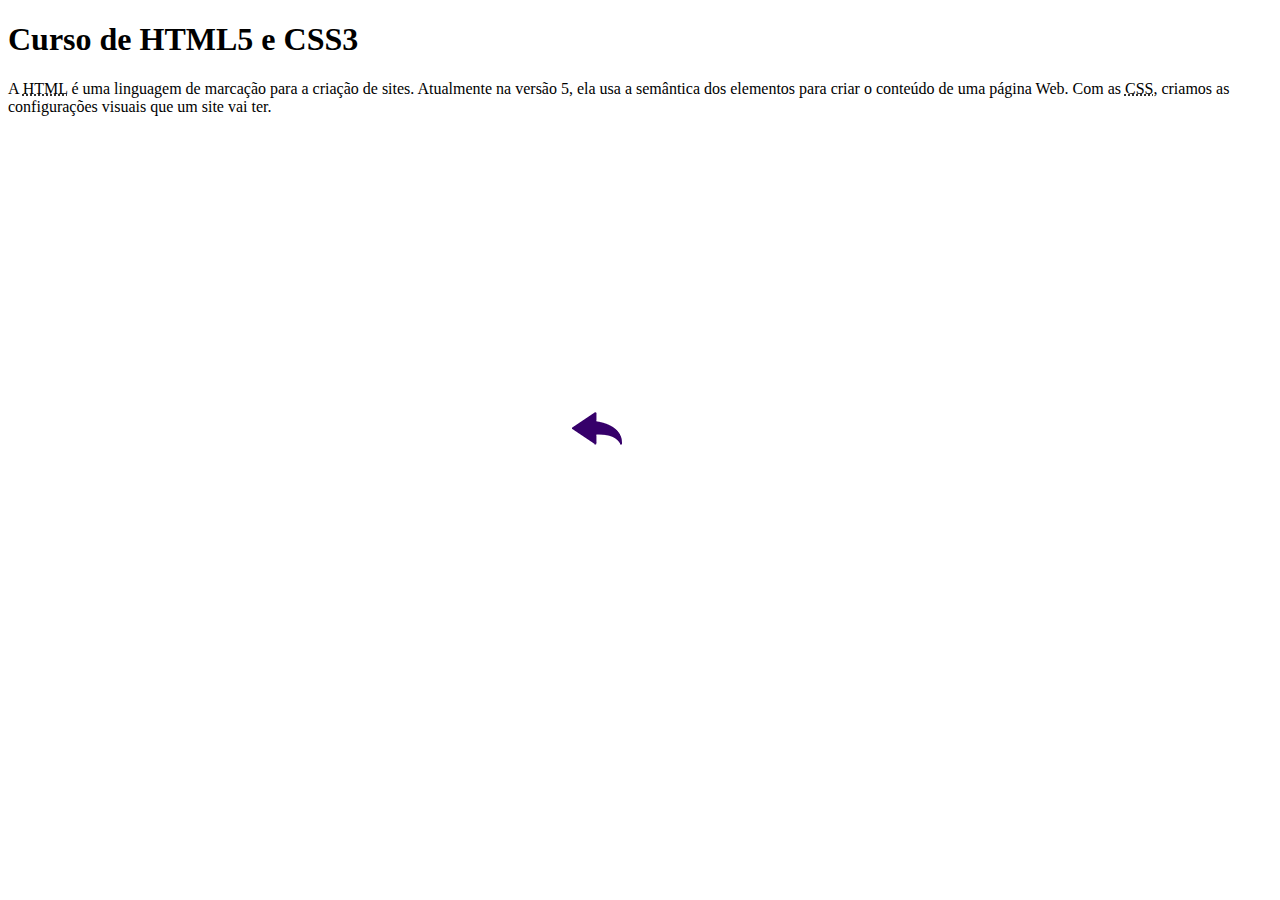
==== curso-html.html @ 7185ef3e "modificações css" ====
<!DOCTYPE html>
<html lang="pt-br">
<head>
    <meta charset="UTF-8">
    <meta name="viewport" content="width=device-width, initial-scale=1.0">
    <title>Curso de HTML</title>
    <link rel="stylesheet" href="estilos/style.css">
</head>
<body>
    <main>
        <header>
            <h1>Curso de HTML5 e CSS3</h1>
        </header>
        <article>
            <p>A <abbr title="HyperText Markup Language">HTML</abbr> é uma linguagem de marcação para a criação de sites. Atualmente na versão 5, ela usa a semântica dos elementos para criar o conteúdo de uma página Web. Com as <abbr title="Cascading Style Sheets">CSS</abbr>, criamos as configurações visuais que um site vai ter.</p>

            <iframe width="560" height="315" src="https://www.youtube.com/embed/riSVzwlSnhw" frameborder="0" allow="accelerometer; autoplay; encrypted-media; gyroscope; picture-in-picture" allowfullscreen></iframe>

            <a href="index.html"><img src="imagens/btn-back.png" alt="Voltar"></a>
            
        </article>
    </main>
</body>
</html>
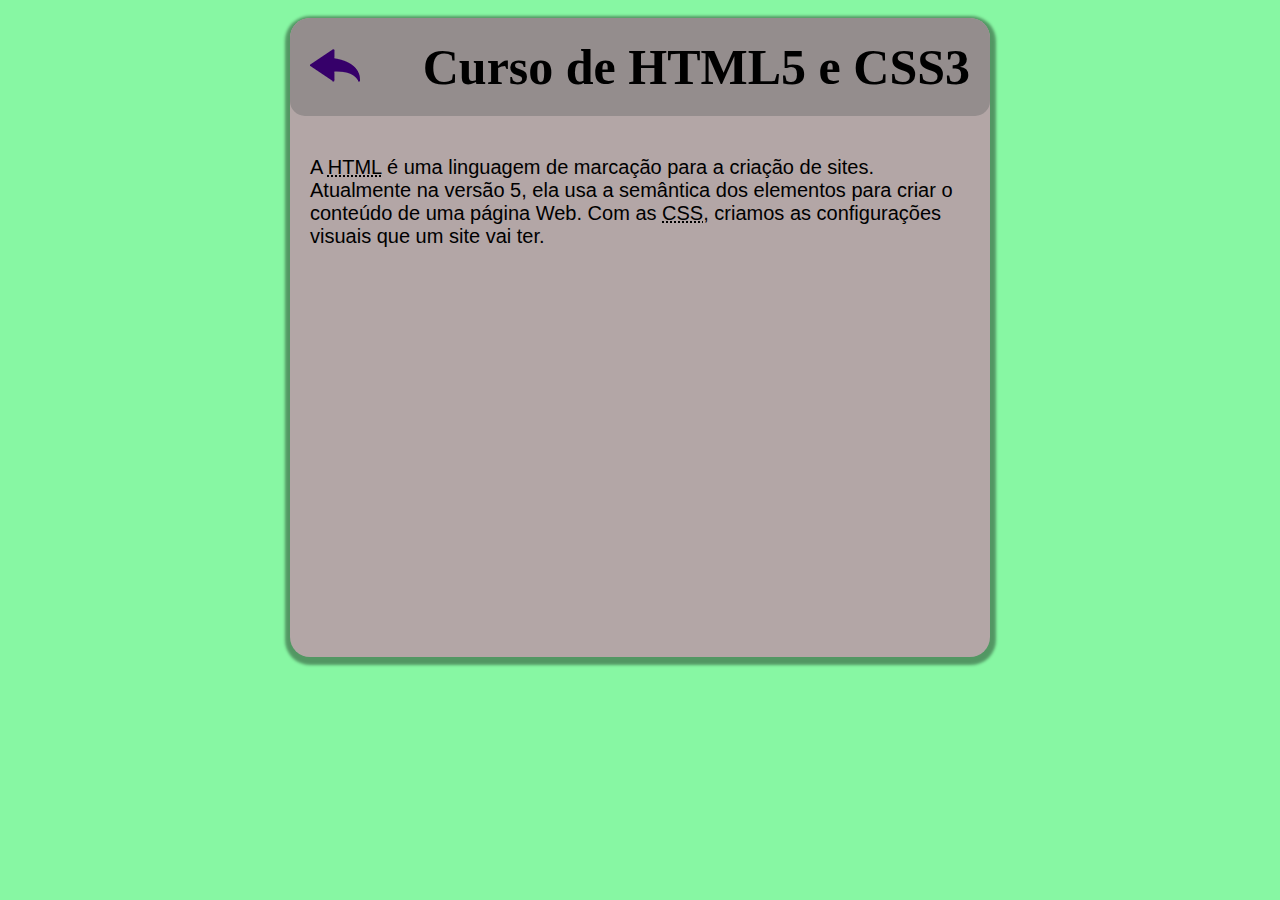
==== commit 0278dc2d: "Atualizações no css" ====
--- a/curso-html.html
+++ b/curso-html.html
@@ -4,20 +4,22 @@
     <meta charset="UTF-8">
     <meta name="viewport" content="width=device-width, initial-scale=1.0">
     <title>Curso de HTML</title>
-    <link rel="stylesheet" href="estilos/style.css">
+    <link rel="stylesheet" href="styles/cursos.css">
+    <link rel="stylesheet" href="styles/header.css">
+
 </head>
 <body>
     <main>
         <header>
+            <a href="index.html"><img src="imagens/btn-back.png" alt="Voltar"></a>
             <h1>Curso de HTML5 e CSS3</h1>
         </header>
         <article>
+            
             <p>A <abbr title="HyperText Markup Language">HTML</abbr> é uma linguagem de marcação para a criação de sites. Atualmente na versão 5, ela usa a semântica dos elementos para criar o conteúdo de uma página Web. Com as <abbr title="Cascading Style Sheets">CSS</abbr>, criamos as configurações visuais que um site vai ter.</p>
 
-            <iframe width="560" height="315" src="https://www.youtube.com/embed/riSVzwlSnhw" frameborder="0" allow="accelerometer; autoplay; encrypted-media; gyroscope; picture-in-picture" allowfullscreen></iframe>
+            <iframe class="video" width="560" height="315" src="https://www.youtube.com/embed/riSVzwlSnhw" frameborder="0" allow="accelerometer; autoplay; encrypted-media; gyroscope; picture-in-picture" allowfullscreen></iframe>
 
-            <a href="index.html"><img src="imagens/btn-back.png" alt="Voltar"></a>
-            
         </article>
     </main>
 </body>
--- a/styles/cursos.css
+++ b/styles/cursos.css
@@ -0,0 +1,18 @@
+article {
+    margin-top: 20px;
+}
+
+article p {
+    padding: 20px;
+    font: 500 20px Arial;
+}
+
+iframe {
+    margin: 30px 0px 40px 70px;
+    margin-top: 30px;
+    margin-left: 70px;
+    margin-bottom: 40px;
+}
+
+
+
--- a/styles/header.css
+++ b/styles/header.css
@@ -0,0 +1,54 @@
+* {
+    font: 500 16px (Arial, Helvetica, sans-serif);  
+    margin: 0;
+    padding: 0;
+}
+
+body {
+    background: rgba(4, 238, 63, 0.479);
+}
+
+main {
+    width: 700px;
+    margin: auto;
+    margin-top: 2vh;
+    background-color: rgb(179, 166, 166);
+
+    box-shadow: 0.2px 3px 3px 5px rgba(0, 0, 0, 0.39);
+    border-radius: 20px;
+
+}
+
+header {
+    padding: 20px 20px 20px;
+    background-color: rgb(148, 141, 141);
+    border-radius: 20px 20px 15px 15px;
+
+    display: flex;
+    align-items: center;
+    justify-content: space-between;
+}
+
+header h1 {
+    font-size: 50px;
+}
+
+header a {
+    transition: 0.4s;
+    border-radius: 45%;
+}
+
+header a:hover {
+    background-color: rgb(151, 161, 151);
+    cursor: pointer;
+}
+
+article.cursos {
+    border-radius: 10px;
+    margin-top: 20px;
+    padding: 30px;
+    background-color: #70e659;
+    font-size: 20px;
+}
+
+
